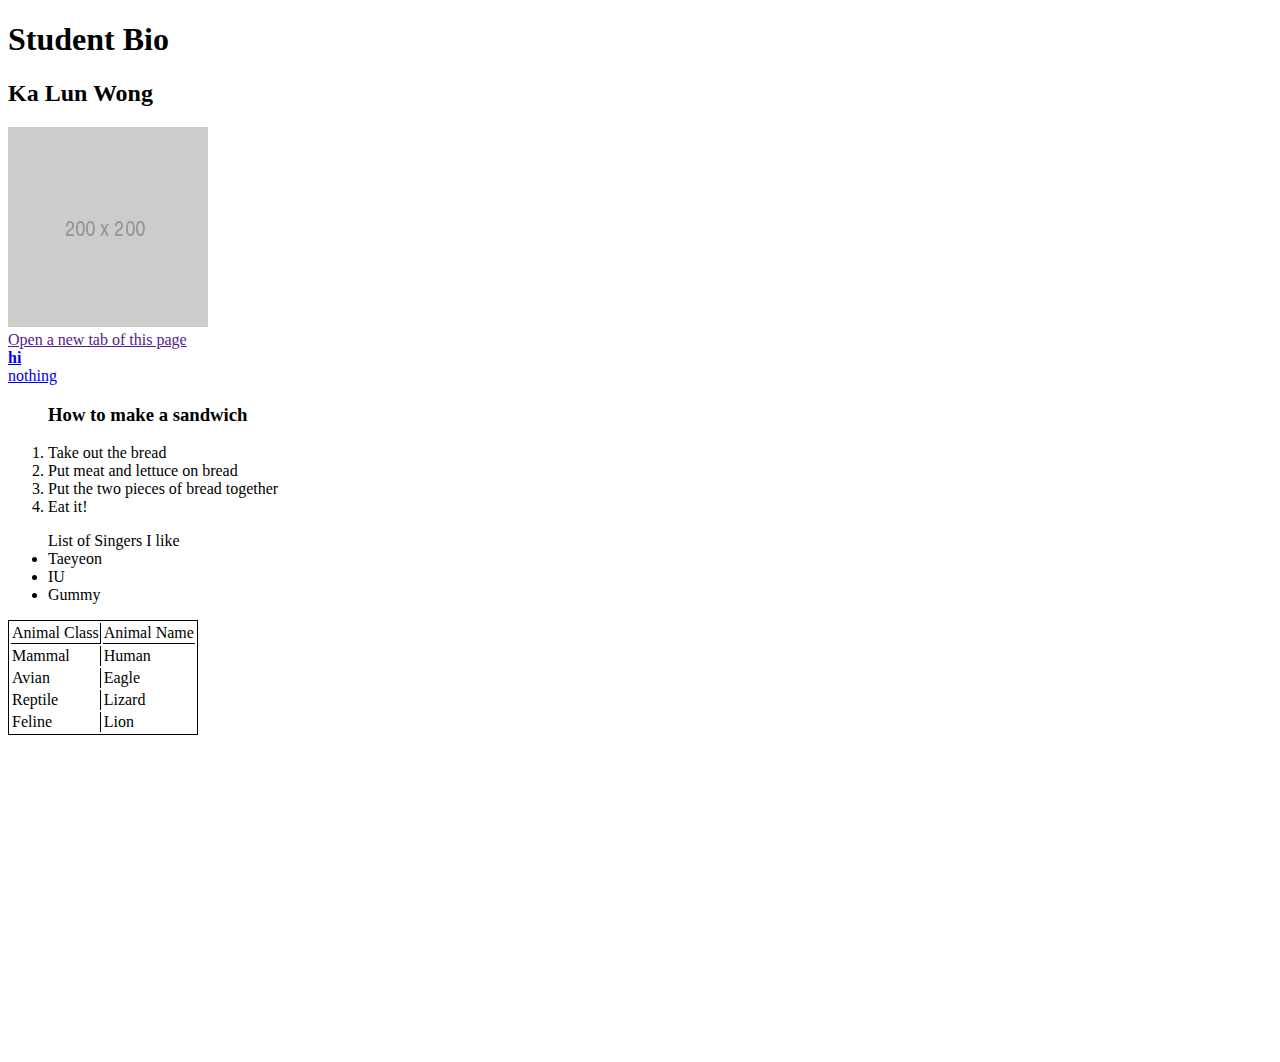
==== index.html @ 3054a82f "Adding my HTML Exercise" ====
<!DOCTYPE html>
<html>
<head>
    <title>Student Bio</title>
</head>
<body>

<h1> Student Bio </h1>
<h2> Ka Lun Wong </h2>
<img src ="download.jpg" />
<br>

<div>
    <a href="" target = "_blank">Open a new tab of this page</a>
</div>

<div>
    <a href="http://www.google.ca"><strong>hi</strong></a>
</div>

<div>
    <a href="#">nothing</a>
</div>

<ol><h3>How to make a sandwich</h3>
    <li>Take out the bread</li>
    <li>Put meat and lettuce on bread</li>
    <li>Put the two pieces of bread together</li>
    <li>Eat it!</li>
</ol>

<ul> List of Singers I like
    <li> Taeyeon</li>
    <li> IU</li>
    <li> Gummy</li>
</ul>

<table style="border:1px solid black">
    <tr> 
        <td style="border-right:1px solid black; border-bottom:1px solid black"> Animal Class</td>
        <td style="border-bottom:1px solid black"> Animal Name</td>
    </tr>
    <tr> 
        <td style="border-right:1px solid black"> Mammal</td>
        <td> Human</td>
    </tr>
    <tr> 
        <td style="border-right:1px solid black"> Avian</td>
        <td> Eagle</td>
    </tr>
    <tr> 
        <td style="border-right:1px solid black"> Reptile</td>
        <td> Lizard</td>
     </tr>
     <tr> 
        <td style="border-right:1px solid black"> Feline</td>
        <td> Lion</td>
    </tr>
</table>

<iframe width="560" height="315" src="https://www.youtube.com/embed/EZh_ztkX29k" frameborder="0" allow="autoplay; encrypted-media" allowfullscreen></iframe>
</body>
</html>
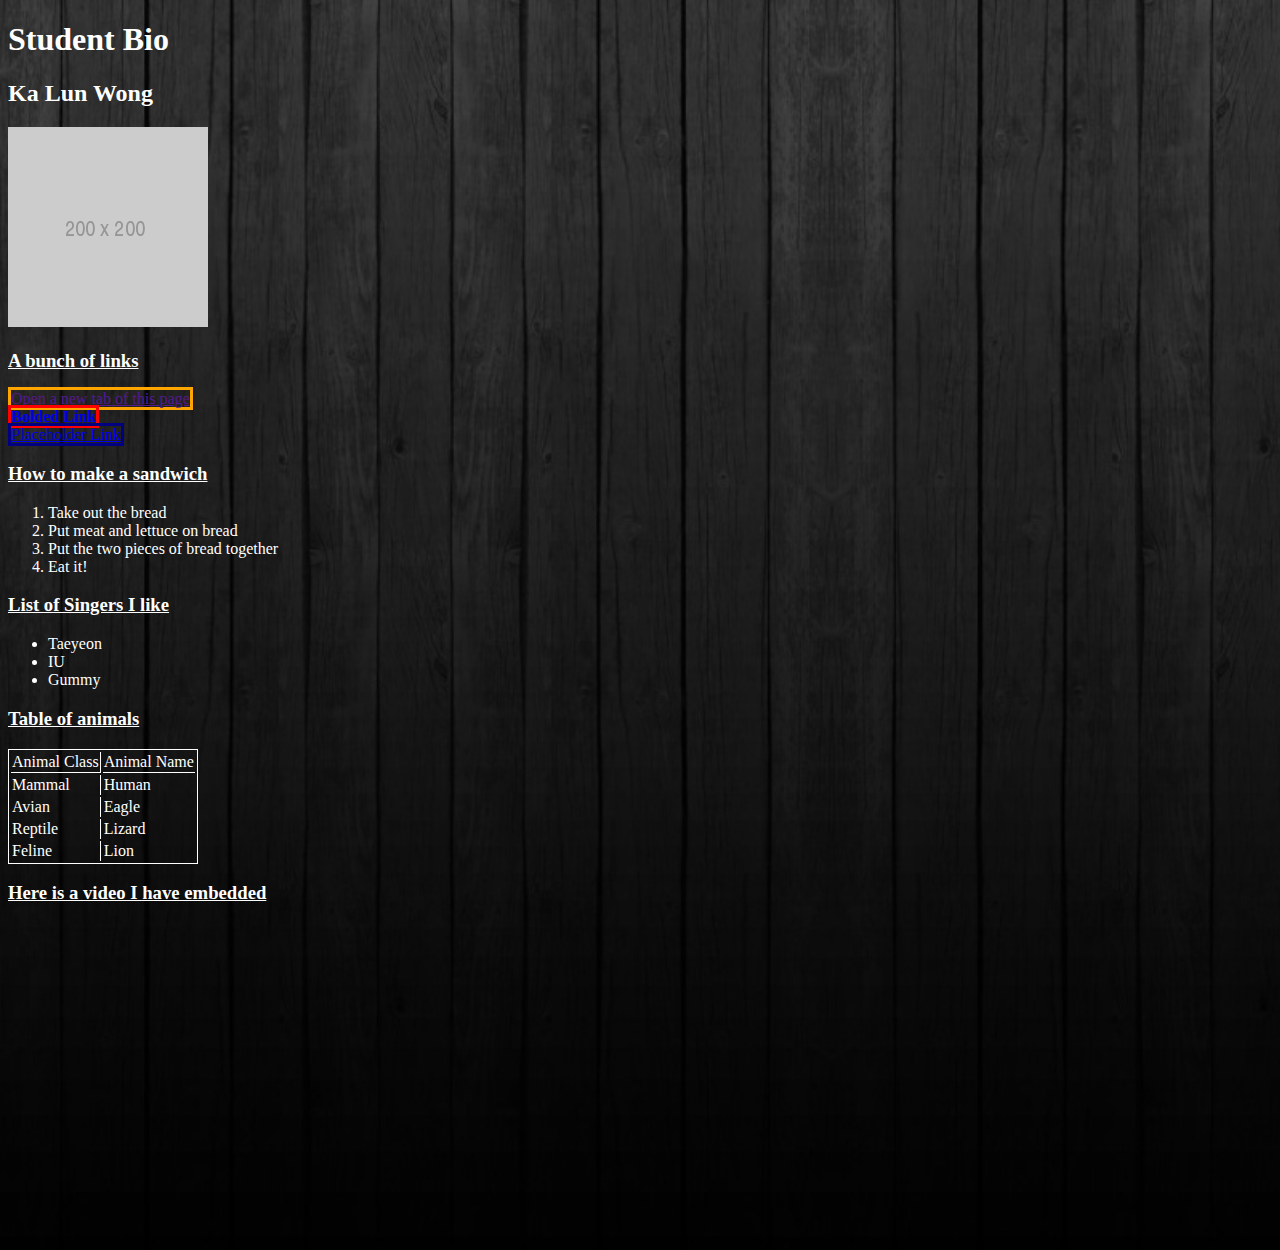
==== commit c2b6e3f9: "Blackwood BG, forgot it last time" ====
--- a/index.html
+++ b/index.html
@@ -2,6 +2,7 @@
 <html>
 <head>
     <title>Student Bio</title>
+    <link rel="stylesheet" href="mystyle.css">
 </head>
 <body>
 
@@ -10,54 +11,58 @@
 <img src ="download.jpg" />
 <br>
 
+<h3>A bunch of links</h3>
 <div>
-    <a href="" target = "_blank">Open a new tab of this page</a>
+    <a href="" target = "_blank" style="border:3px solid orange">Open a new tab of this page</a>
 </div>
 
 <div>
-    <a href="http://www.google.ca"><strong>hi</strong></a>
+    <a href="http://www.google.ca" style="border:3px solid red"><strong>Bolded Link</strong></a>
 </div>
 
 <div>
-    <a href="#">nothing</a>
+    <a href="#" style="border:3px solid navy">Placeholder Link</a>
 </div>
-
-<ol><h3>How to make a sandwich</h3>
+<h3>How to make a sandwich</h3>
+<ol>
     <li>Take out the bread</li>
     <li>Put meat and lettuce on bread</li>
     <li>Put the two pieces of bread together</li>
     <li>Eat it!</li>
 </ol>
 
-<ul> List of Singers I like
+<h3> List of Singers I like</h3>
+<ul>
     <li> Taeyeon</li>
     <li> IU</li>
     <li> Gummy</li>
 </ul>
 
-<table style="border:1px solid black">
+<h3>Table of animals</h3>
+<table style="border:1px solid white">
     <tr> 
-        <td style="border-right:1px solid black; border-bottom:1px solid black"> Animal Class</td>
-        <td style="border-bottom:1px solid black"> Animal Name</td>
+        <td style="border-right:1px solid white; border-bottom:1px solid white"> Animal Class</td>
+        <td style="border-bottom:1px solid white"> Animal Name</td>
     </tr>
     <tr> 
-        <td style="border-right:1px solid black"> Mammal</td>
+        <td style="border-right:1px solid white"> Mammal</td>
         <td> Human</td>
     </tr>
     <tr> 
-        <td style="border-right:1px solid black"> Avian</td>
+        <td style="border-right:1px solid white"> Avian</td>
         <td> Eagle</td>
     </tr>
     <tr> 
-        <td style="border-right:1px solid black"> Reptile</td>
+        <td style="border-right:1px solid white"> Reptile</td>
         <td> Lizard</td>
      </tr>
      <tr> 
-        <td style="border-right:1px solid black"> Feline</td>
+        <td style="border-right:1px solid white"> Feline</td>
         <td> Lion</td>
     </tr>
 </table>
 
+<h3> Here is a video I have embedded</h3>
 <iframe width="560" height="315" src="https://www.youtube.com/embed/EZh_ztkX29k" frameborder="0" allow="autoplay; encrypted-media" allowfullscreen></iframe>
 </body>
 </html>--- a/mystyle.css
+++ b/mystyle.css
@@ -0,0 +1,26 @@
+li {
+    color: white;
+}
+
+h3 {
+    color: white;
+    text-decoration: underline;
+}
+
+h2 {
+    color: white;
+}
+
+h1 {
+    color: white;
+}
+
+td {
+    color: white;
+}
+
+body {
+    background-image: url("bg.jpg");
+    background-size: cover;
+}
+
